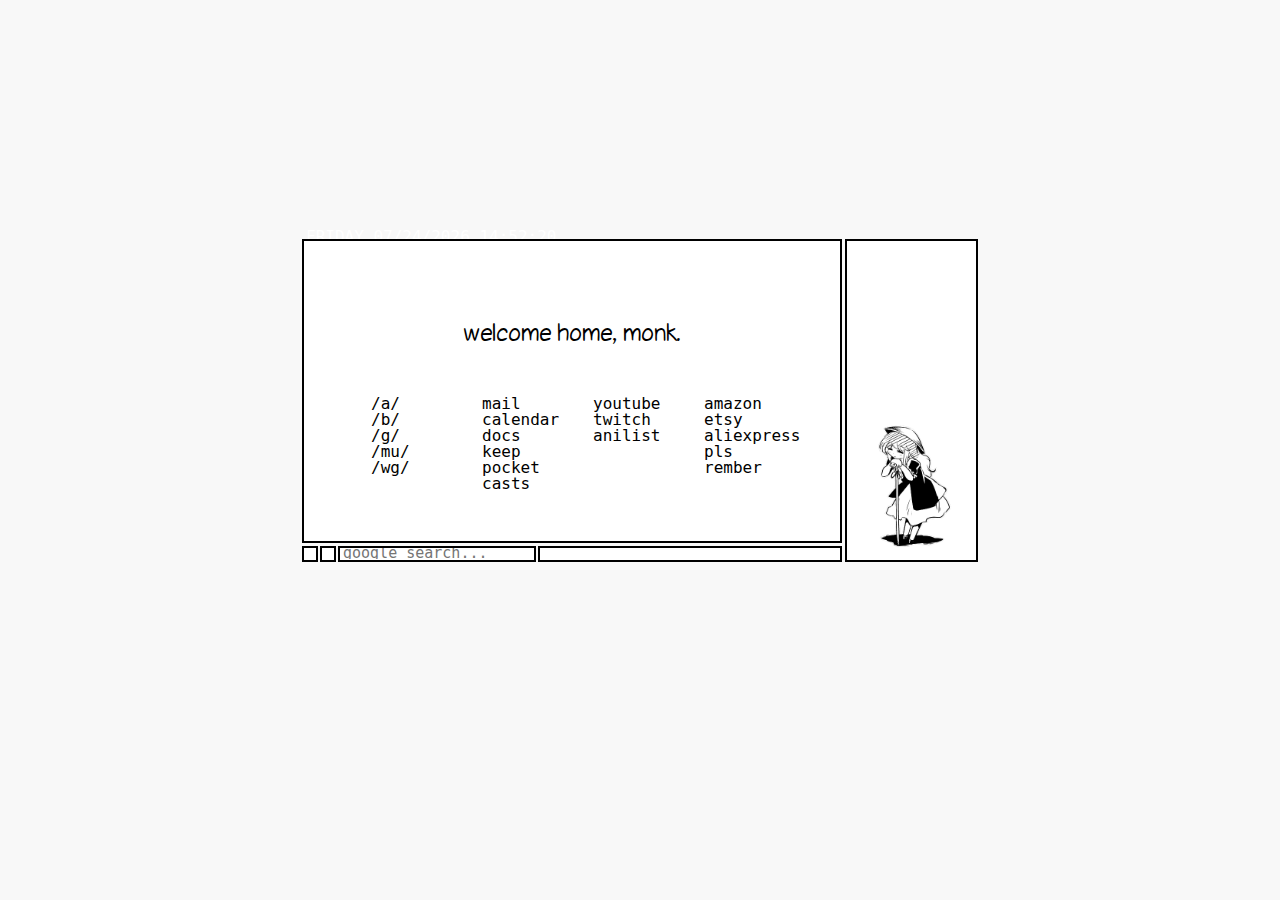
==== index.html @ 06fff0c3 "Rename tayumpee_fork.html to index.html" ====
<!--Startpage by Tayumpee-->
<!--facebook.com/yourwaterlord-->

<html>
	<head>
		<meta charset="UTF-8" />
		<title>南無三宝</title>
		<script type="text/javascript" src="jquery-1.11.3.min.js"></script>
		<script type="text/javascript" src="https://www.google.com/jsapi"></script>
		<link rel="stylesheet" type="text/css" href="style.css"/>
		<script type="text/javascript">
			
			$(document).ready(function(){
				  //URL of the RSS feed
				  $(".marquee").toggleClass("microsoft");
				  var feed_url = 'http://www.gamespot.com/feeds/news/';
				$.ajax({
				  url      : 'http://ajax.googleapis.com/ajax/services/feed/load?v=1.0&num=10&callback=?&q=' + encodeURIComponent(feed_url),
				  dataType : 'json',
				  success  : function (data) {
					if (data.responseData.feed && data.responseData.feed.entries) {
					  $.each(data.responseData.feed.entries, function (i, e) {
						$("#news1").append('<a target="_blank" class="mlink" href="' + e.link + '">' + e.title + '.</a>&nbsp;&nbsp;&nbsp;&nbsp;&nbsp;');
						//document.getElementById("news1").setAttribute("data-marquee", '<a target="_blank" class="mlink" href="' + e.link + '">' + e.title + '.</a>&nbsp;&nbsp;&nbsp;&nbsp;&nbsp;&nbsp;&nbsp;&nbsp;&nbsp;&nbsp;');
						//console.log('<span class="marquee"><a target="_blank" class="mlink" href="' + e.link + '">' + e.title + '.</a>&nbsp;&nbsp;&nbsp;&nbsp;&nbsp;&nbsp;&nbsp;&nbsp;&nbsp;&nbsp;</span>');
					  });
					}
				  }
				});
			});
			
			function show( show1 ) {
			  document.getElementById(show1).style.display="block";
			}
			function hide( hide1 ) {
			  document.getElementById(hide1).style.display="none";
			}
			function tog( tog1 ) {
			  document.getElementById(tog1).style.backgroundColor="#777777";
			}
			function toh( toh1 ) {
			  document.getElementById(toh1).style.backgroundColor="#ffffff";
			}
		</script>
	</head>
	<body>
		<div class="maincontainer">
			<div class="bottomcontainer">
				<div class="button" id="btn1" onclick = "show('main1');hide('main2');tog('btn1');toh('btn2');"></div>
				<div class="button" id="btn2" onclick = "show('main2');hide('main1');tog('btn2');toh('btn1');"></div>

				<div class="marqueebar" id="marqueebar">
					<marquee id="news1" class="marquee2"></marquee>
				</div>
				<div class="searchbar">
					<form name="form1" action="https://google.com/search" target="_blank" method="get" >
						<input type="text" autocomplete="off" placeholder="google search..." name="q" class="searchinput"></input>
					</form>
				</div>
			</div>
			<div class="time" id="time">
				<script>
					//document.getElementById("main").innerHTML = Date();
					function updateClock() {
						var days = ['SUNDAY','MONDAY','TUESDAY','WEDNESDAY','THURSDAY','FRIDAY','SATURDAY'];
						var m = new Date();
						var dateString =
						  (days[ m.getDay() ]) + " " +
						  ("0" + (m.getMonth()+1)).slice(-2) +"/"+
						  ("0" + m.getDate()).slice(-2) + "/" +
						  m.getFullYear() +" "+
						  ("0" + m.getHours()).slice(-2) + ":" +
						  ("0" + m.getMinutes()).slice(-2) + ":" +
						  ("0" + m.getSeconds()).slice(-2);
						
						// set the content of the element with the ID time to the formatted string
						document.getElementById('time').innerHTML = dateString;

						// call this function again in 1000ms
						setTimeout(updateClock, 1000);
					}
					updateClock(); // initial call
				</script>
			</div>
			<div class="main" id="main1">
				<div class="sidebar" style="background-image: url(img/a2.png);"></div>
				<div class="welcome">welcome home, monk.</div>
				<div class="bookmarkscontainer">
					<ul>
						
						<li><a href="https://boards.4channel.org/a/" class="clink" target="_blank">/a/</a>
						<li><a href="https://boards.4chan.org/b/" class="clink" target="_blank">/b/</a>
						<li><a href="https://boards.4channel.org/g/" class="clink" target="_blank">/g/</a>
						<li><a href="https://boards.4channel.org/mu/" class="clink" target="_blank">/mu/</a>
						<li><a href="https://boards.4chan.org/wg/" class="clink" target="_blank">/wg/</a>
					</ul>
					<ul>
						<li><a href="http://gmail.com" class="clink" target="_blank">mail</a>
						<li><a href="https://calendar.google.com/" class="clink" target="_blank">calendar</a>
						<li><a href="https://docs.google.com/" class="clink" target="_blank">docs</a>
						<li><a href="https://keep.google.com/" class="clink" target="_blank">keep</a>
						<li><a href="https://play.pocketcasts.com/podcasts" class="clink" target="_blank">pocket casts</a>
					</ul>
					<ul>
						<li><a href="https://www.youtube.com/" class="clink" target="_blank">youtube</a>
						<li><a href="https://www.twitch.tv/directory/following" class="clink" target="_blank">twitch</a>
						<li><a href="https://anilist.co/home" class="clink" target="_blank">anilist</a>
					</ul>
					<ul>
						<li><a href="http://amazon.com" class="clink" target="_blank">amazon</a>
						<li><a href="https://www.etsy.com/" class="clink" target="_blank">etsy</a>
						<li><a href="https://www.aliexpress.com/" class="clink" target="_blank">aliexpress</a>
						<li><a href="https://www.youtube.com/watch?v=x6LovY_DdEE" class="clink" target="_blank">pls rember</a>
					</ul>
				</div>
			</div>
			<div class="main" id="main2" style="display:none">
				<div class="sidebar" style="background-image: url(img/a1.png);"></div>
				<iframe width="100%" height="100%" src="https://www.youtube.com/embed/Zp_e2O1at90" frameborder="0" allowfullscreen></iframe>			
			</div>
		</div>
	</body>
</html>
---- style.css ----
@font-face
{
    font-family:'haxrcorp';
    src: url('haxrcorpttf.ttf');
}

@font-face
{
    font-family:'Chinacat';
    src: url('chint___.ttf');
}

input {
	font-family: haxrcorp, monospace;
	font-size:15px;
}

body{
	font-family: haxrcorp, monospace;
	font-size:15px;
	background-color:#F8F8F8;
	background-image: url("img/bg_tile.jpg");
	background-repeat: repeat;
}

.maincontainer {
	width:672px;
	height:319px;
	position: absolute;
	top: 0px;
	bottom:100px;
    left: 0px;
    right: 0px;
    margin: auto;
	background-color:transparent;
}

.main {
	border-style: solid;
	border-width: 2px;
	border-color: #000000;
	position: absolute;
	top: -2px;

    width: 536px;
	height: 300px;
    left: -2px;
    right: 190px;
    margin: auto;
	background-color:#FFFFFF;
	text-align:center;
}

.maincontents {
	width:100%;
	height:100%;
}

.button {
	width:12px;
	height:12px;
	float: left;
	margin-right:2px;
	border-style: solid;
	border-width: 2px;
	border-color: #000000;
	background-color:#ffffff;
}

.button:hover {
	background-color:#aaaaaa!important;
}

.searchbar {
	border-style: solid;
	border-width: 2px;
	border-color: #000000;
    width: auto;
	height: 12px;
	background-color:#FFFFFF;
	overflow: hidden;
}

.searchinput {
	line-height:13px;
	height:12px;
	top:-1px;
	position:relative;
	margin-left:1px;
	margin-right:1px;
	width:100%;
	border:none;
	font-family: haxrcorp, monospace;
	font-size:15px;
	padding-bottom: 0px;
	padding-top:0px;
	padding-left:2px;
	padding-right:2px;
	outline:none;
}

.searchinput:focus {
	outline:none;
	border:none;
}

.marqueebar {
	border-style: solid;
	border-width: 2px;
	border-color: #000000;
    width: 300px;
	height: 12px;
	line-height:12px;
	float:right;
	margin-left:2px;
	background-color:#FFFFFF;
	overflow:hidden;
}

.marquee2 {
  overflow:hidden;
  width: 296px;
  height: 100%;
  margin: 0;
  padding-left:2px;
  padding-right:2px;
  top:1px;
  line-height: 12px;
  position:absolute;
  text-align: center;
}

.bottomcontainer {
	width:540px;
	height:12px;
	position:absolute;
	left:-2px;
	top:305px;
}

.sidebar {
	border-style: solid;
	border-width: 2px;
	border-color: #000000;
	position: absolute;
	top: -2px;
	bottom:200px;
    width: 129px;
	height: 319px;
    left: 541px;
	background-color:#FFFFFF;
	background-position: center center;
	background-repeat: no-repeat;
	background-size: cover;
}

.time {
	color:#FFFFFF;
	font-family: haxrcorp, monospace;
	font-size:16px;
	position: absolute;
	top: -14px;
    width: auto;
	height: auto;
    left: 2px;
}

.welcome {
	line-height:22px;
	font-family: Chinacat;
	font-size:22px;
	position:absolute;
	top:80px;
	width:300px;
	left:0px;
	right:0px;
	margin-left:auto;
	margin-right:auto;
}

.bookmarkscontainer {
	width:auto;
	top: 140px;
	position:relative;
    display: inline-block;
}

.marquee-text{
	
	position:absolute;
	top:1px;
	padding-left:2px;
	padding-right:4px;
}

ul {
	width:75px;
	list-style-type:none;
	float:left;
	padding-left:0px;
	padding-right:0px;
	margin-left:18px;
	margin-right:18px;
}

li {
	text-align:left;
	padding-left:3px;
	padding-right:3px;
	height:16px;
	line-height:16px;
}

li:hover {
	background-color:#eeeeee;
}

a {
	text-decoration:none;
	font-size:16px;
	height:12px;
	line-height:12px;
	color:#000000;
}

a:hover {
	text-decoration:underline;
}

.clink {
	font-size: 16px;
	text-decoration:none;
	line-height: 16px;
	color:#000000;
}

.clink:hover{
	text-decoration:underline;
}
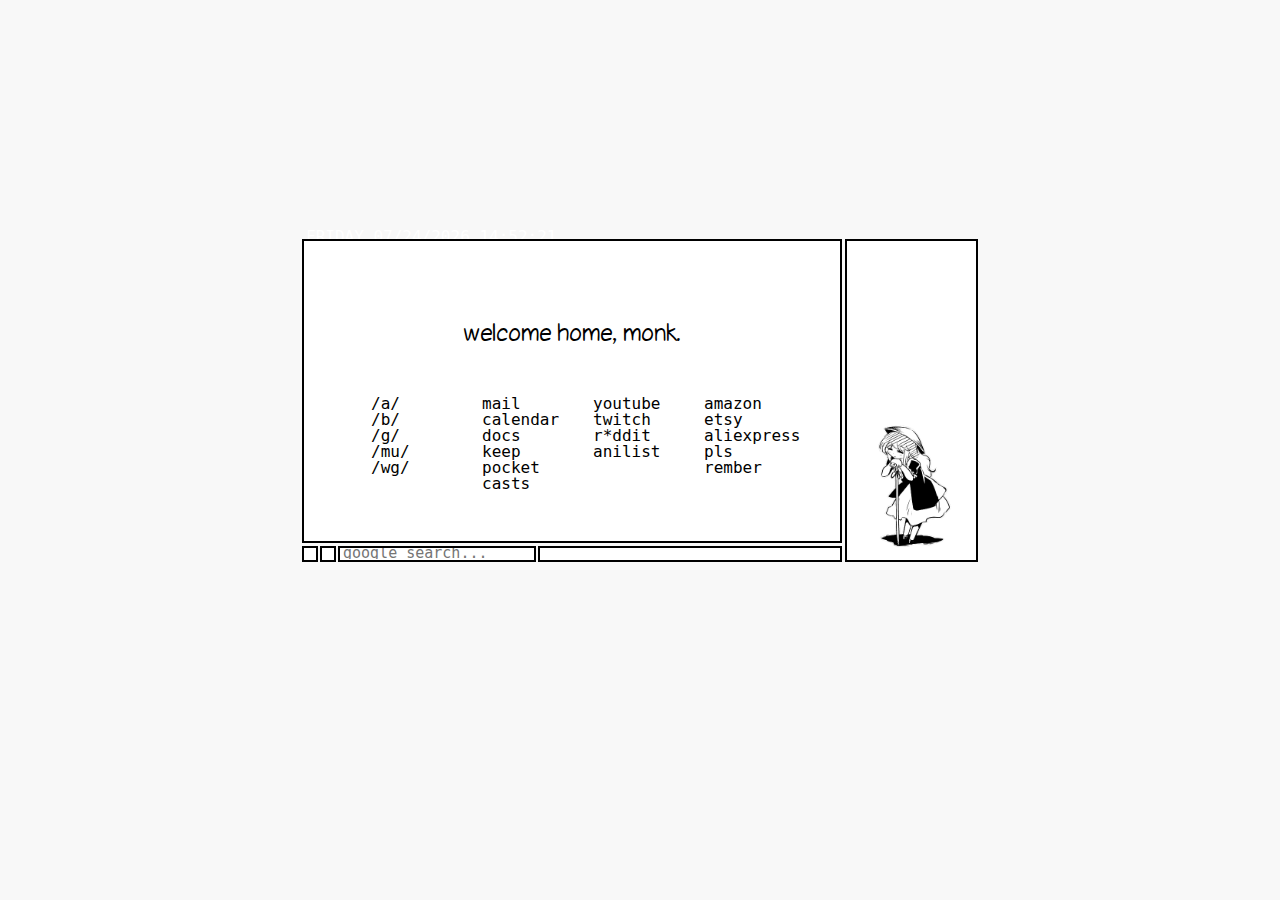
==== commit 90d9e239: "Update index.html" ====
--- a/index.html
+++ b/index.html
@@ -4,7 +4,7 @@
 <html>
 	<head>
 		<meta charset="UTF-8" />
-		<title>南無三宝</title>
+		<title>welcome home.</title>
 		<script type="text/javascript" src="jquery-1.11.3.min.js"></script>
 		<script type="text/javascript" src="https://www.google.com/jsapi"></script>
 		<link rel="stylesheet" type="text/css" href="style.css"/>
@@ -104,6 +104,7 @@
 					<ul>
 						<li><a href="https://www.youtube.com/" class="clink" target="_blank">youtube</a>
 						<li><a href="https://www.twitch.tv/directory/following" class="clink" target="_blank">twitch</a>
+						<li><a href="https://www.reddit.com/" class="clink" target="_blank">r*ddit</a>
 						<li><a href="https://anilist.co/home" class="clink" target="_blank">anilist</a>
 					</ul>
 					<ul>
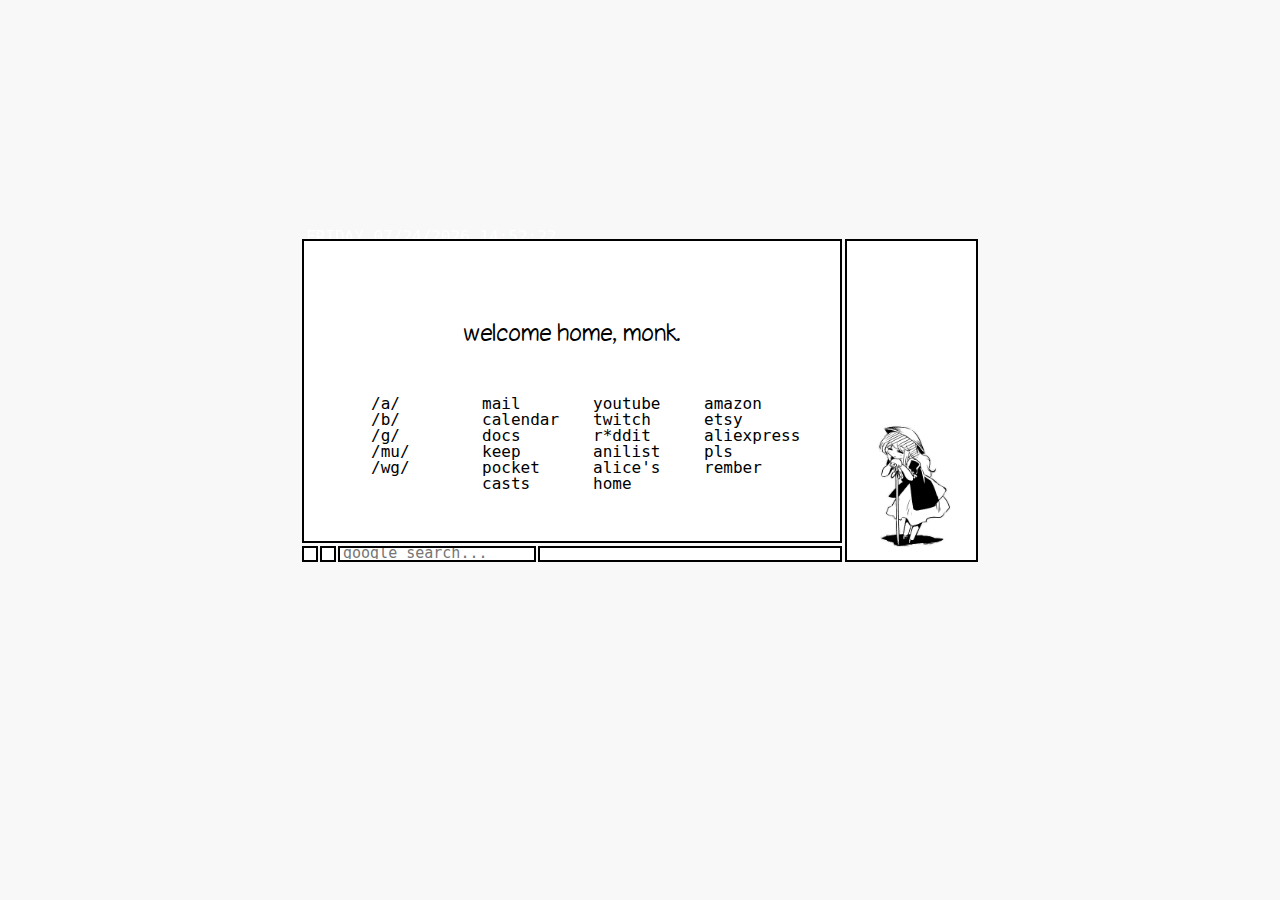
==== commit 9b21f92d: "Update index.html" ====
--- a/index.html
+++ b/index.html
@@ -106,6 +106,7 @@
 						<li><a href="https://www.twitch.tv/directory/following" class="clink" target="_blank">twitch</a>
 						<li><a href="https://www.reddit.com/" class="clink" target="_blank">r*ddit</a>
 						<li><a href="https://anilist.co/home" class="clink" target="_blank">anilist</a>
+						<li><a href="https://anekiho.me/chat2/" class="clink" target="_blank">alice's home</a>
 					</ul>
 					<ul>
 						<li><a href="http://amazon.com" class="clink" target="_blank">amazon</a>
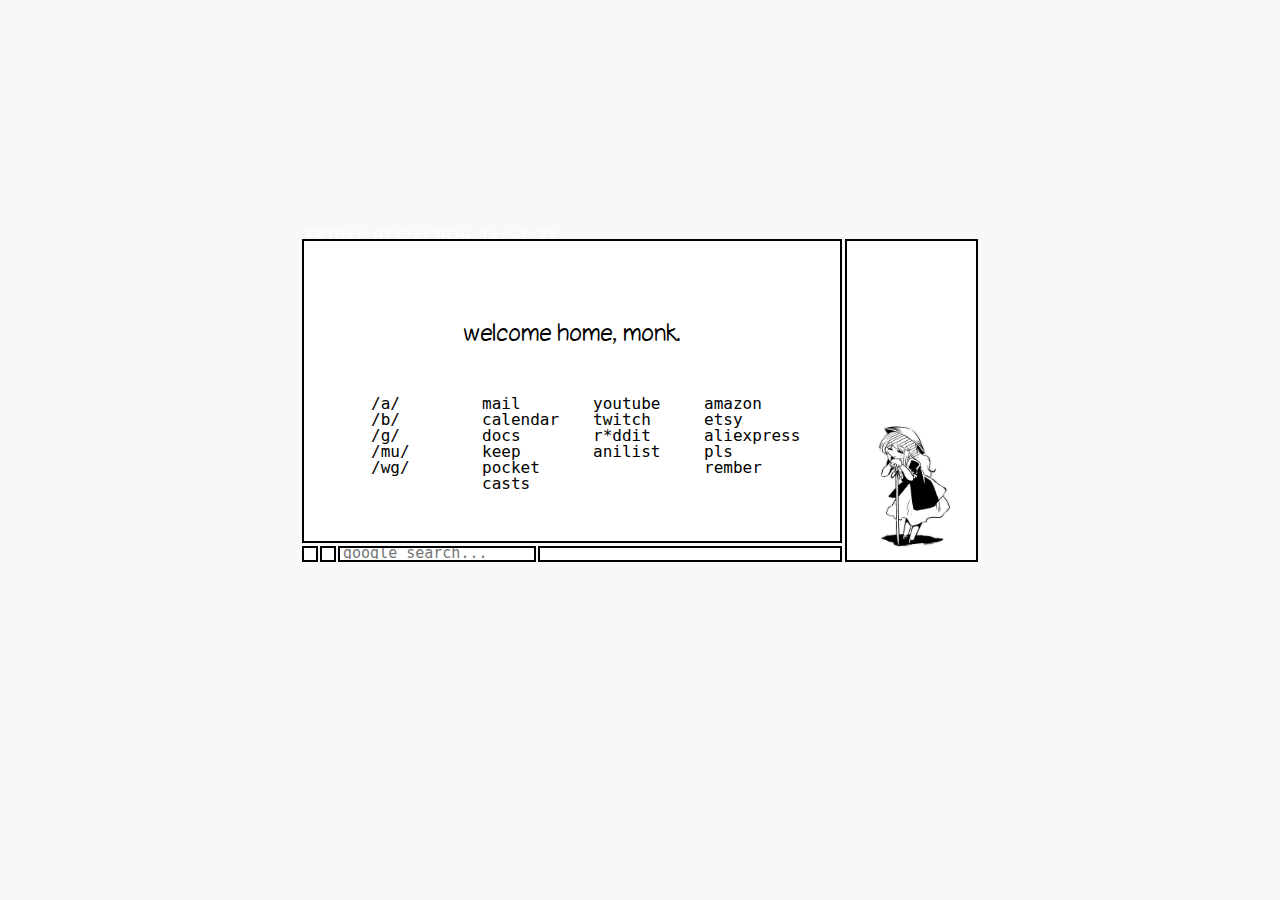
==== commit 10a6153b: "Update index.html" ====
--- a/index.html
+++ b/index.html
@@ -106,7 +106,6 @@
 						<li><a href="https://www.twitch.tv/directory/following" class="clink" target="_blank">twitch</a>
 						<li><a href="https://www.reddit.com/" class="clink" target="_blank">r*ddit</a>
 						<li><a href="https://anilist.co/home" class="clink" target="_blank">anilist</a>
-						<li><a href="https://anekiho.me/chat2/" class="clink" target="_blank">alice's home</a>
 					</ul>
 					<ul>
 						<li><a href="http://amazon.com" class="clink" target="_blank">amazon</a>
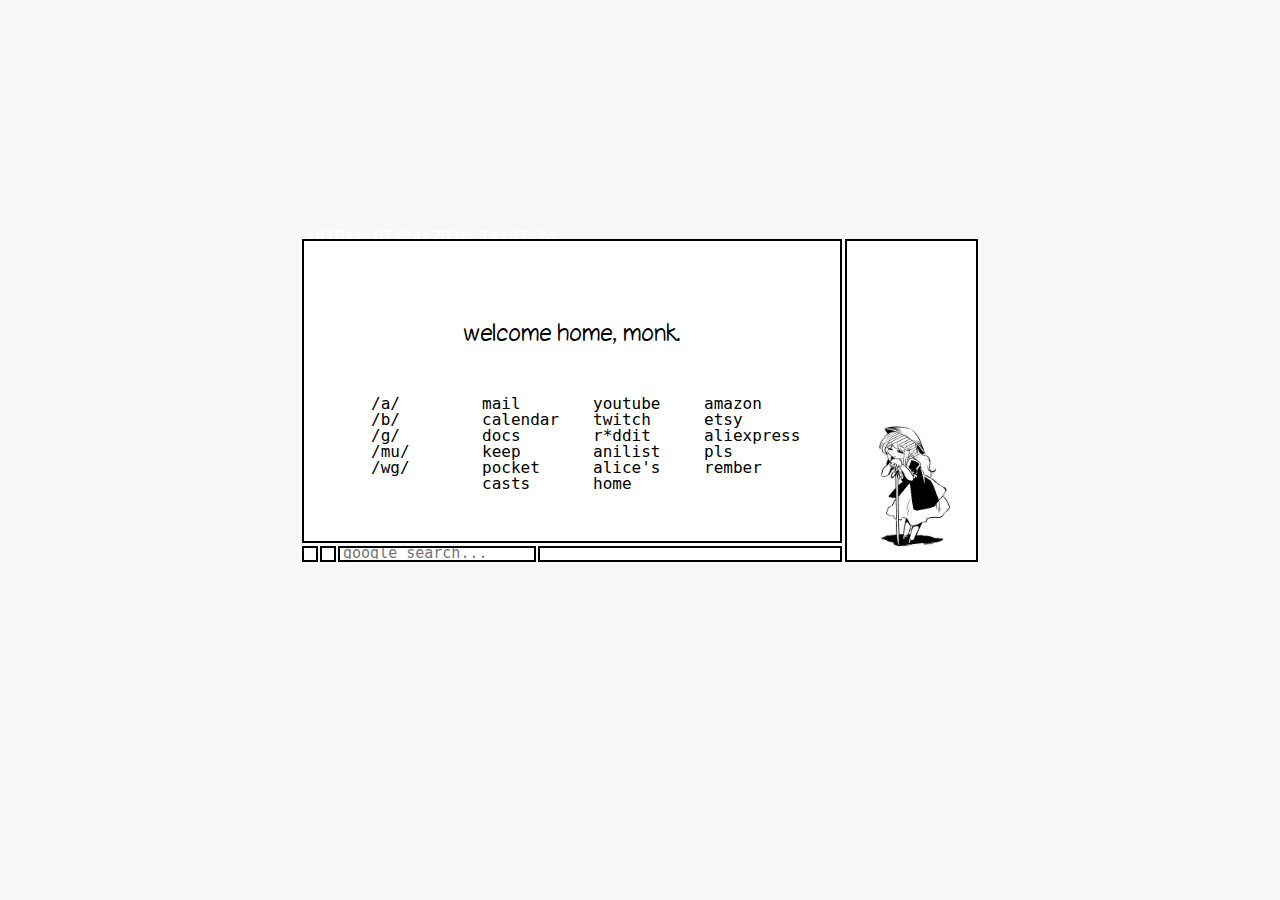
==== commit fa54bb0c: "Update index.html" ====
--- a/index.html
+++ b/index.html
@@ -106,6 +106,7 @@
 						<li><a href="https://www.twitch.tv/directory/following" class="clink" target="_blank">twitch</a>
 						<li><a href="https://www.reddit.com/" class="clink" target="_blank">r*ddit</a>
 						<li><a href="https://anilist.co/home" class="clink" target="_blank">anilist</a>
+						<li><a href="https://anekiho.me/chat2/" class="clink" target="_blank">alice's home</a>
 					</ul>
 					<ul>
 						<li><a href="http://amazon.com" class="clink" target="_blank">amazon</a>
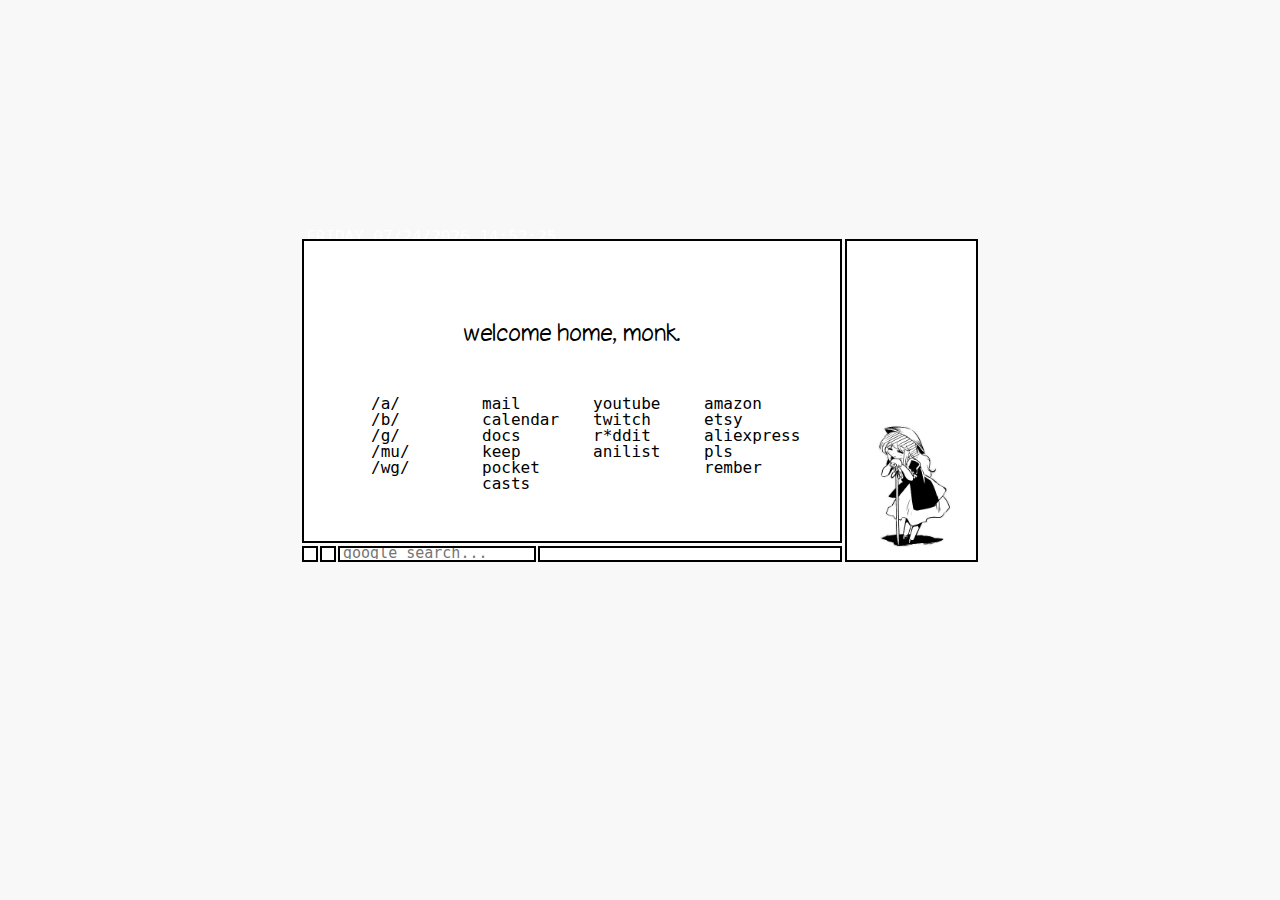
==== commit 9ce8ce3a: "Update index.html" ====
--- a/index.html
+++ b/index.html
@@ -106,7 +106,6 @@
 						<li><a href="https://www.twitch.tv/directory/following" class="clink" target="_blank">twitch</a>
 						<li><a href="https://www.reddit.com/" class="clink" target="_blank">r*ddit</a>
 						<li><a href="https://anilist.co/home" class="clink" target="_blank">anilist</a>
-						<li><a href="https://anekiho.me/chat2/" class="clink" target="_blank">alice's home</a>
 					</ul>
 					<ul>
 						<li><a href="http://amazon.com" class="clink" target="_blank">amazon</a>
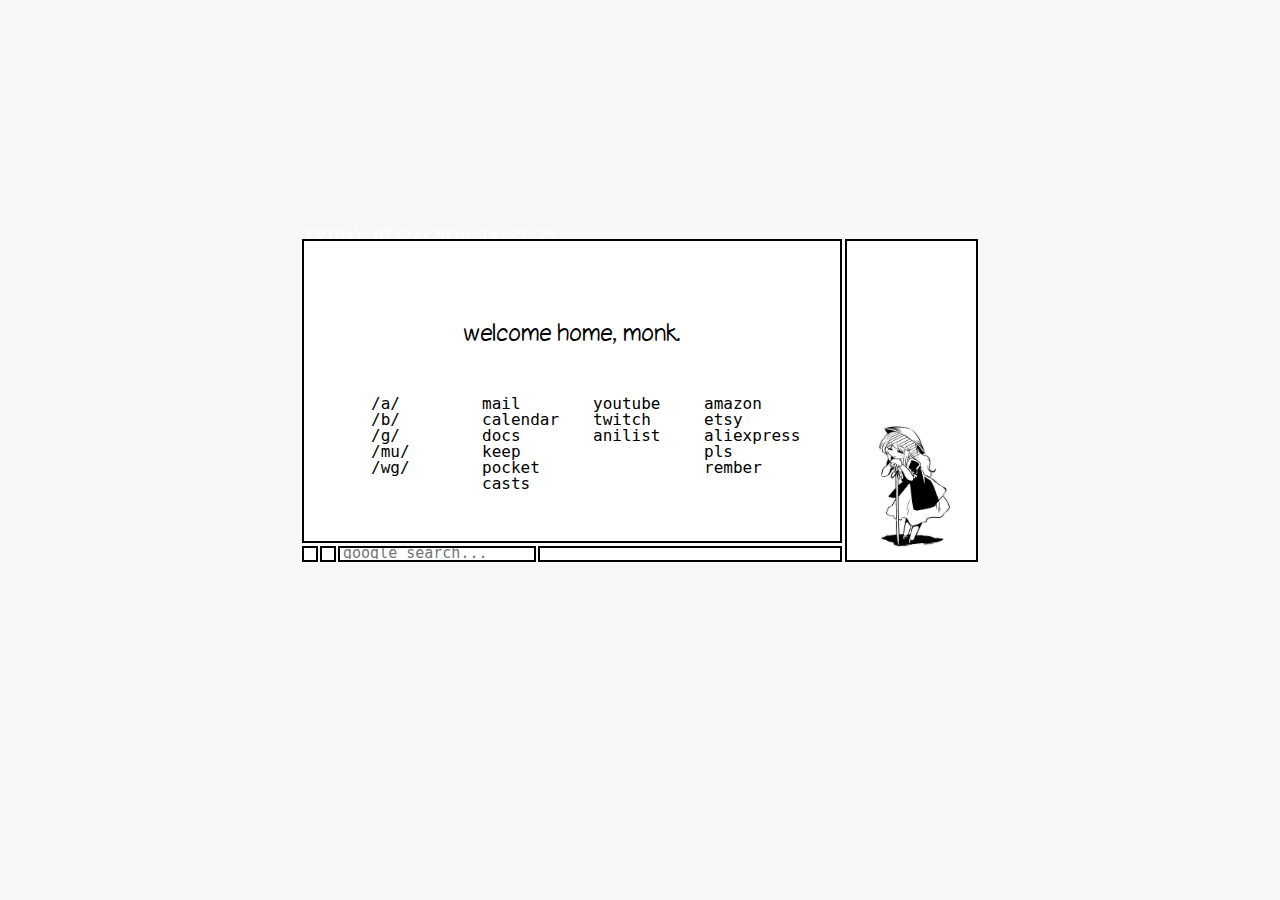
==== commit d575efc0: "Update index.html" ====
--- a/index.html
+++ b/index.html
@@ -104,7 +104,6 @@
 					<ul>
 						<li><a href="https://www.youtube.com/" class="clink" target="_blank">youtube</a>
 						<li><a href="https://www.twitch.tv/directory/following" class="clink" target="_blank">twitch</a>
-						<li><a href="https://www.reddit.com/" class="clink" target="_blank">r*ddit</a>
 						<li><a href="https://anilist.co/home" class="clink" target="_blank">anilist</a>
 					</ul>
 					<ul>
